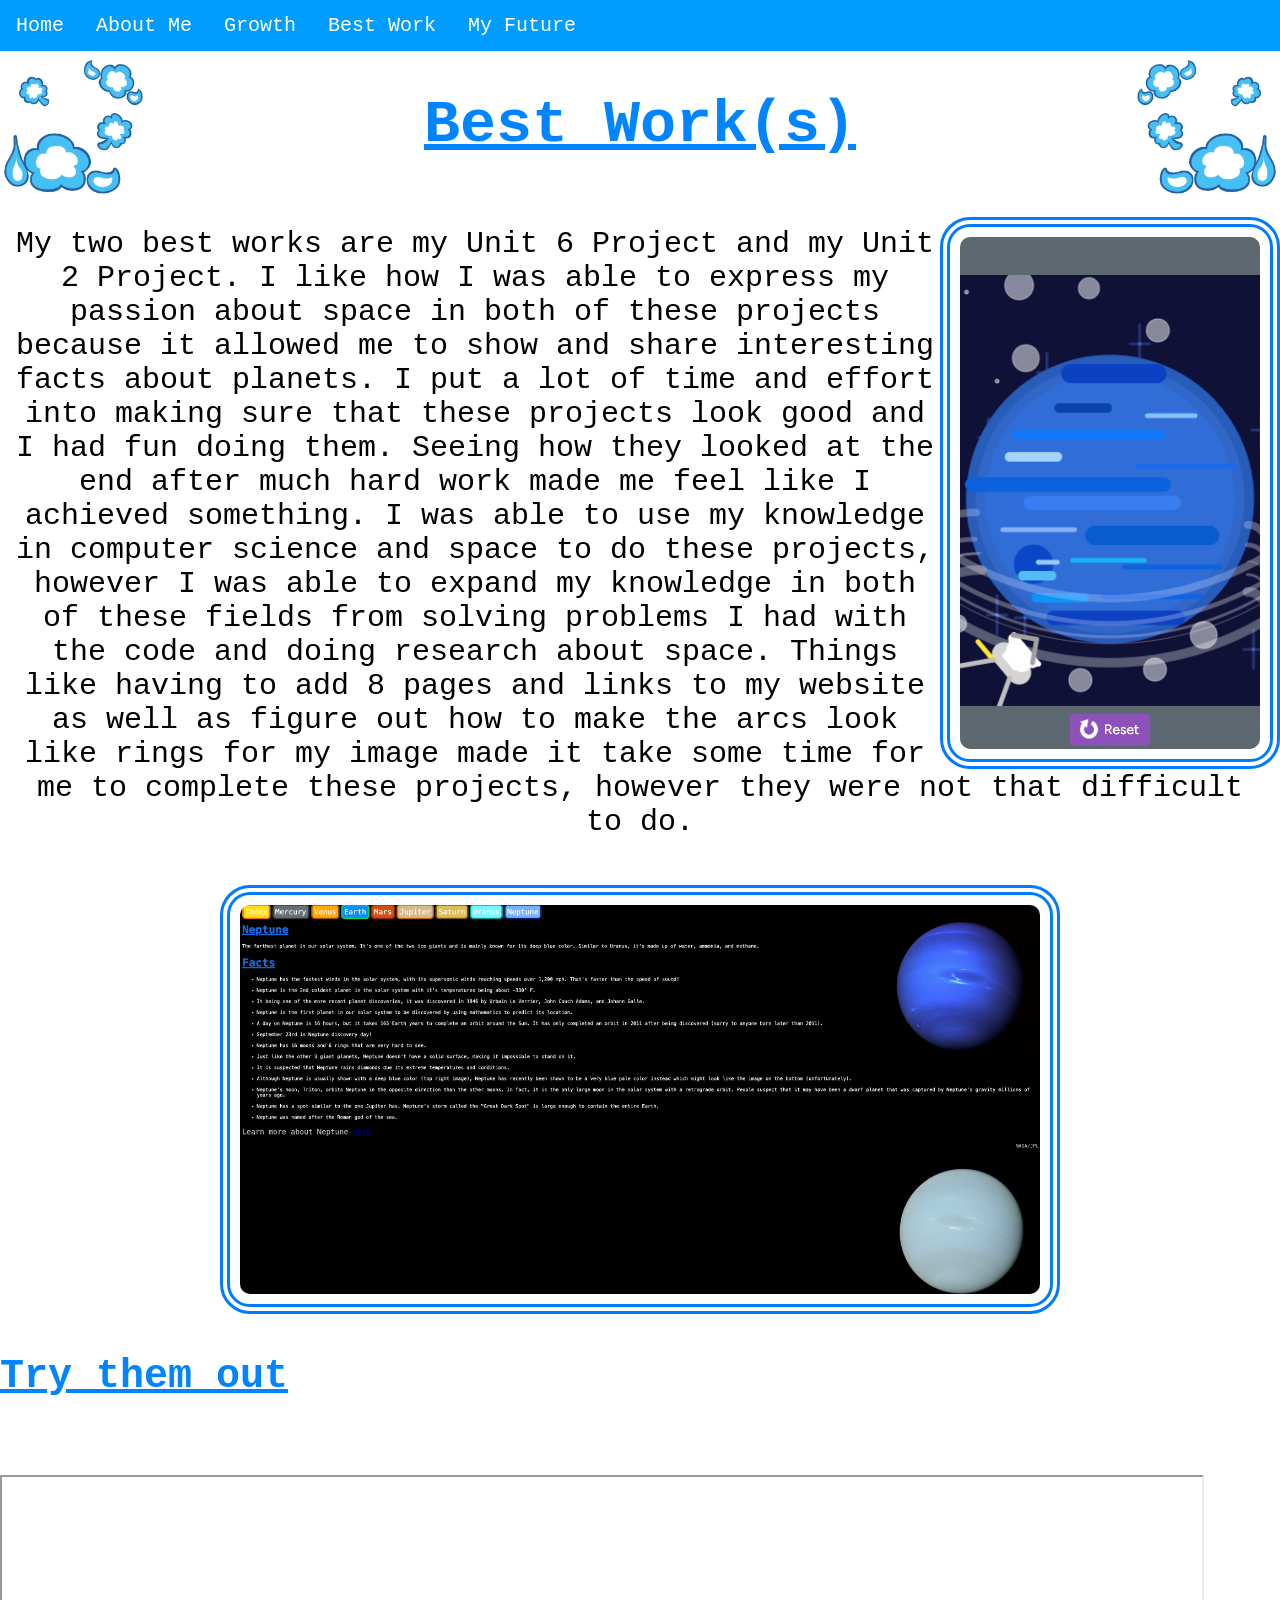
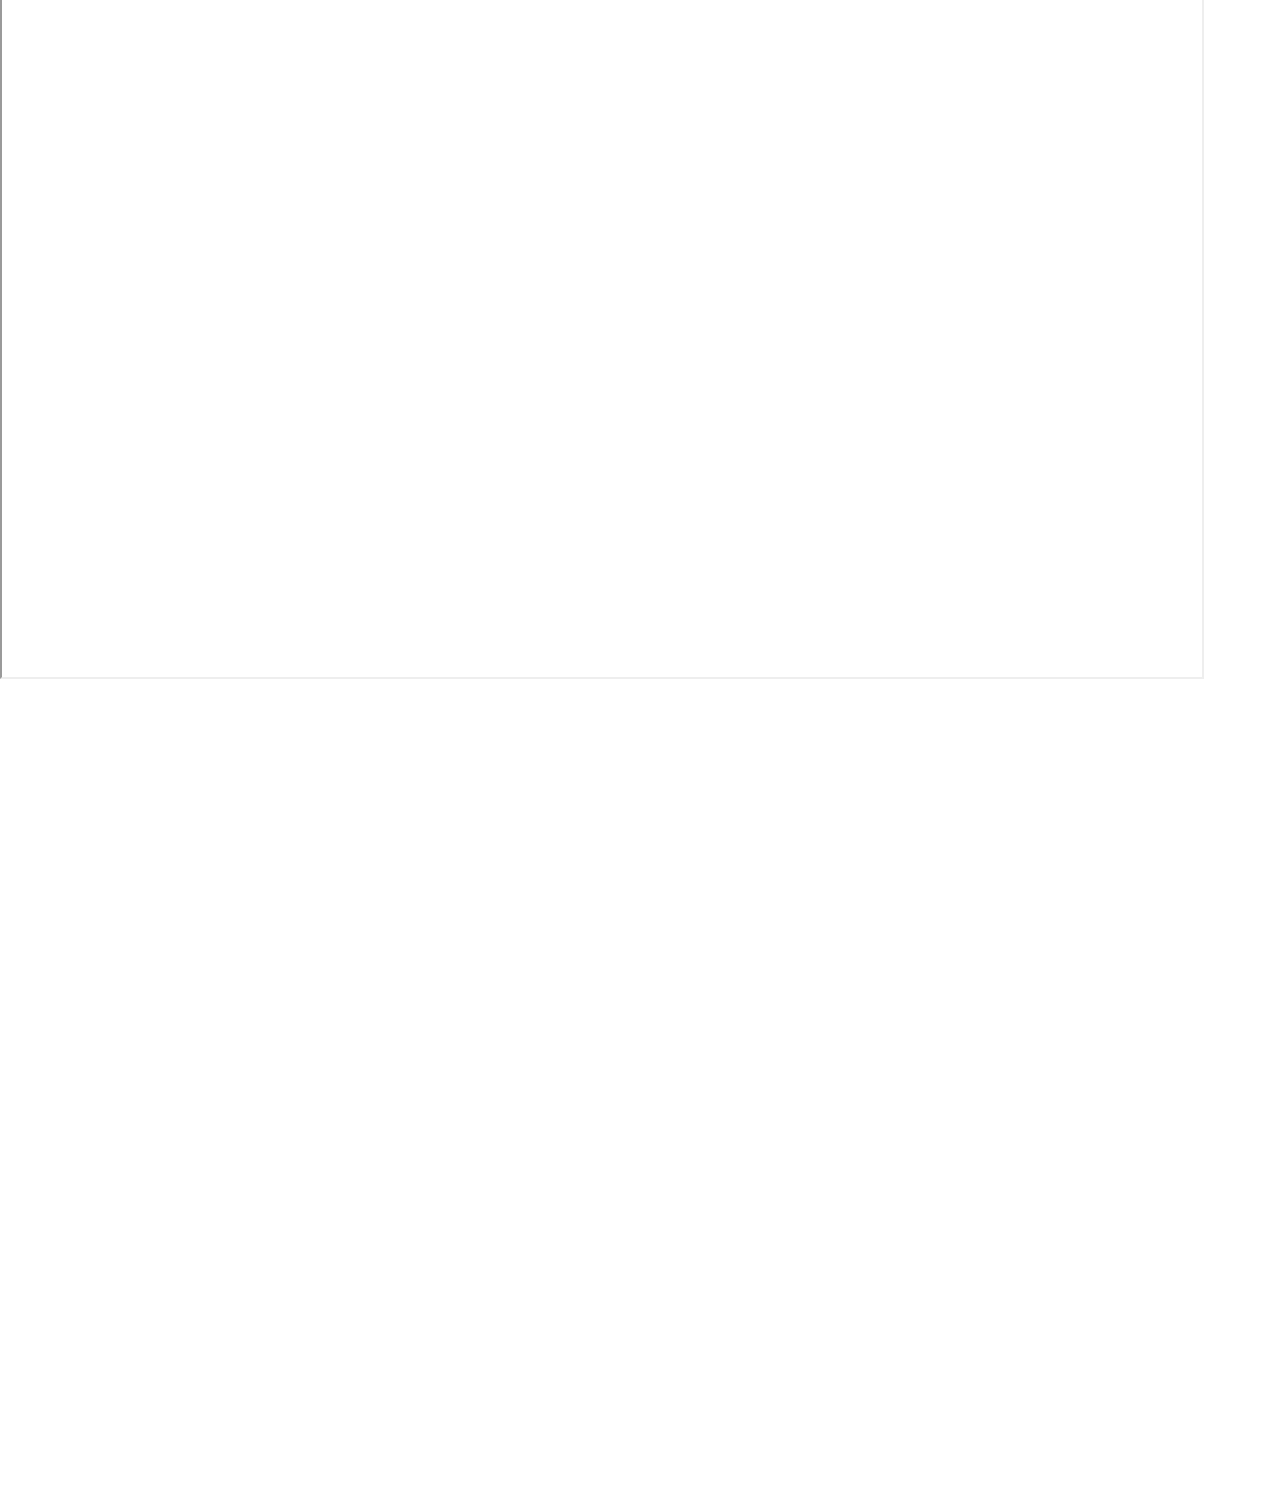
==== best-work.html @ fc5b7c2a "Add files via upload" ====
<html>
  <head>
    <link rel="stylesheet" href="style.css">
  </head>
  <body>
    
  <ul>
  <li><a href="index.html">Home</a></li>
  <li><a href="about-me.html">About Me</a></li>
  <li><a href="growth.html">Growth</a></li>
  <li><a href="best-work.html"> Best Work</a></li>
  <li><a href="my-future.html">My Future</a></li>
</ul>

    <img class="decor1" src="flowers2.png" alt="flowers">

    <img class="decor2" src="flowers1.png" alt"flowers">
    <h1 class="index-header"> Best Work(s)</h1>

    <br>

    <img class="side-photo" src="Neptune.png" alt="Unit 6 Project">

    
    <p class="paragraph"> My two best works are my Unit 6 Project and my Unit 2 Project. I like how I was able to express my passion about space in both of these projects because it allowed me to show and share interesting facts about planets. I put a lot of time and effort into making sure that these projects look good and I had fun doing them. Seeing how they looked at the end after much hard work made me feel like I achieved something. I was able to use my knowledge in computer science and space to do these projects, however I was able to expand my knowledge in both of these fields from solving problems I had with the code and doing research about space. Things like having to add 8 pages and links to my website as well as figure out how to make the arcs look like rings for my image made it take some time for me to complete these projects, however they were not that difficult to do.
</p>

    <br>
    <br>
    
    <div class="container">

      <img class="side-photo2" src="Website.png" alt="Unit 2 Project">
      
    </div>
   
    <h3 class="list-header"> Try them out</h3>

    <br>
    <br>
    
    <iframe width="1200" height="800" src="https://codeprojects.org/projects/weblab/abab1b35-0095-429c-a593-8fb50475a0e8" title="solar system website"></iframe>

    <iframe width="550" height="800" style="border: 0px;" src="https://studio.code.org/projects/applab/ce70a788-684f-4e54-acdf-7db86fe2a7ba/embed"></iframe>


  </body>
</html>
---- style.css ----
body {
  margin: 0;
  padding: 0;
}

h2, p {
  margin: 10px;
}

ul {
  list-style-type: none;
  margin: 0;
  padding: 0;
  overflow: hidden;
  background-color: #009dff;
}

ul li {
  float: left;
}

ul li a {
  display: block;
  color: #ffffff;
  text-align: center;
  padding: 14px 16px;
  text-decoration: none;
  font-family: monospace;
  font-size: 20px;
}

ul li a:hover {
  background-color: #0055ff;
}

.index-header {

  font-family: monospace;
  font-size: 60px;
  text-align: center;
  color: #0084ff;
  text-decoration: underline;
  
}

img {

  width: 500px;
  float: right;
  border-radius: 30px;
}

.paragraph {

  font-family: monospace;
  font-size: 30px;
  text-align: center;
}

.decor1 {

  width: 150px;
  float: left;
}

.decor2 {

  width: 150px;
  float: right;
}

.list {

  background-color: white;
  font-family: monospace;
  font-size: 25px;
}

.list-header {

  font-family: monospace;
  font-size: 40px;
  text-align: left;
  color: #0084ff;
  text-decoration: underline;
  
}

.drawing {
 display: block;
  margin: auto;
  width: 800px;
  border-radius: 30px;
  border-style: double;
  border-color:  #007bff;
  border-width: 10px;
  
}

.container {

  display: flex;
  justify-content: center;
}

.opacity {

  opacity: 0.5;
  font-family: monospace;
  font-size: 30px;
  text-align: center;
}

.index-photo {

  width: 1500px;
  height: 800px;
}

.side-photo {

 float: right;
  width: 300px;
  border-radius: 30px;
  border-style: double;
  border-color:  #007bff;
  border-width: 10px;
  padding: 10px;
  
}

.side-photo2 {
  
  width: 800px;
  border-radius: 30px;
  border-style: double;
  border-color:  #007bff;
  border-width: 10px;
  padding: 10px;
  
}
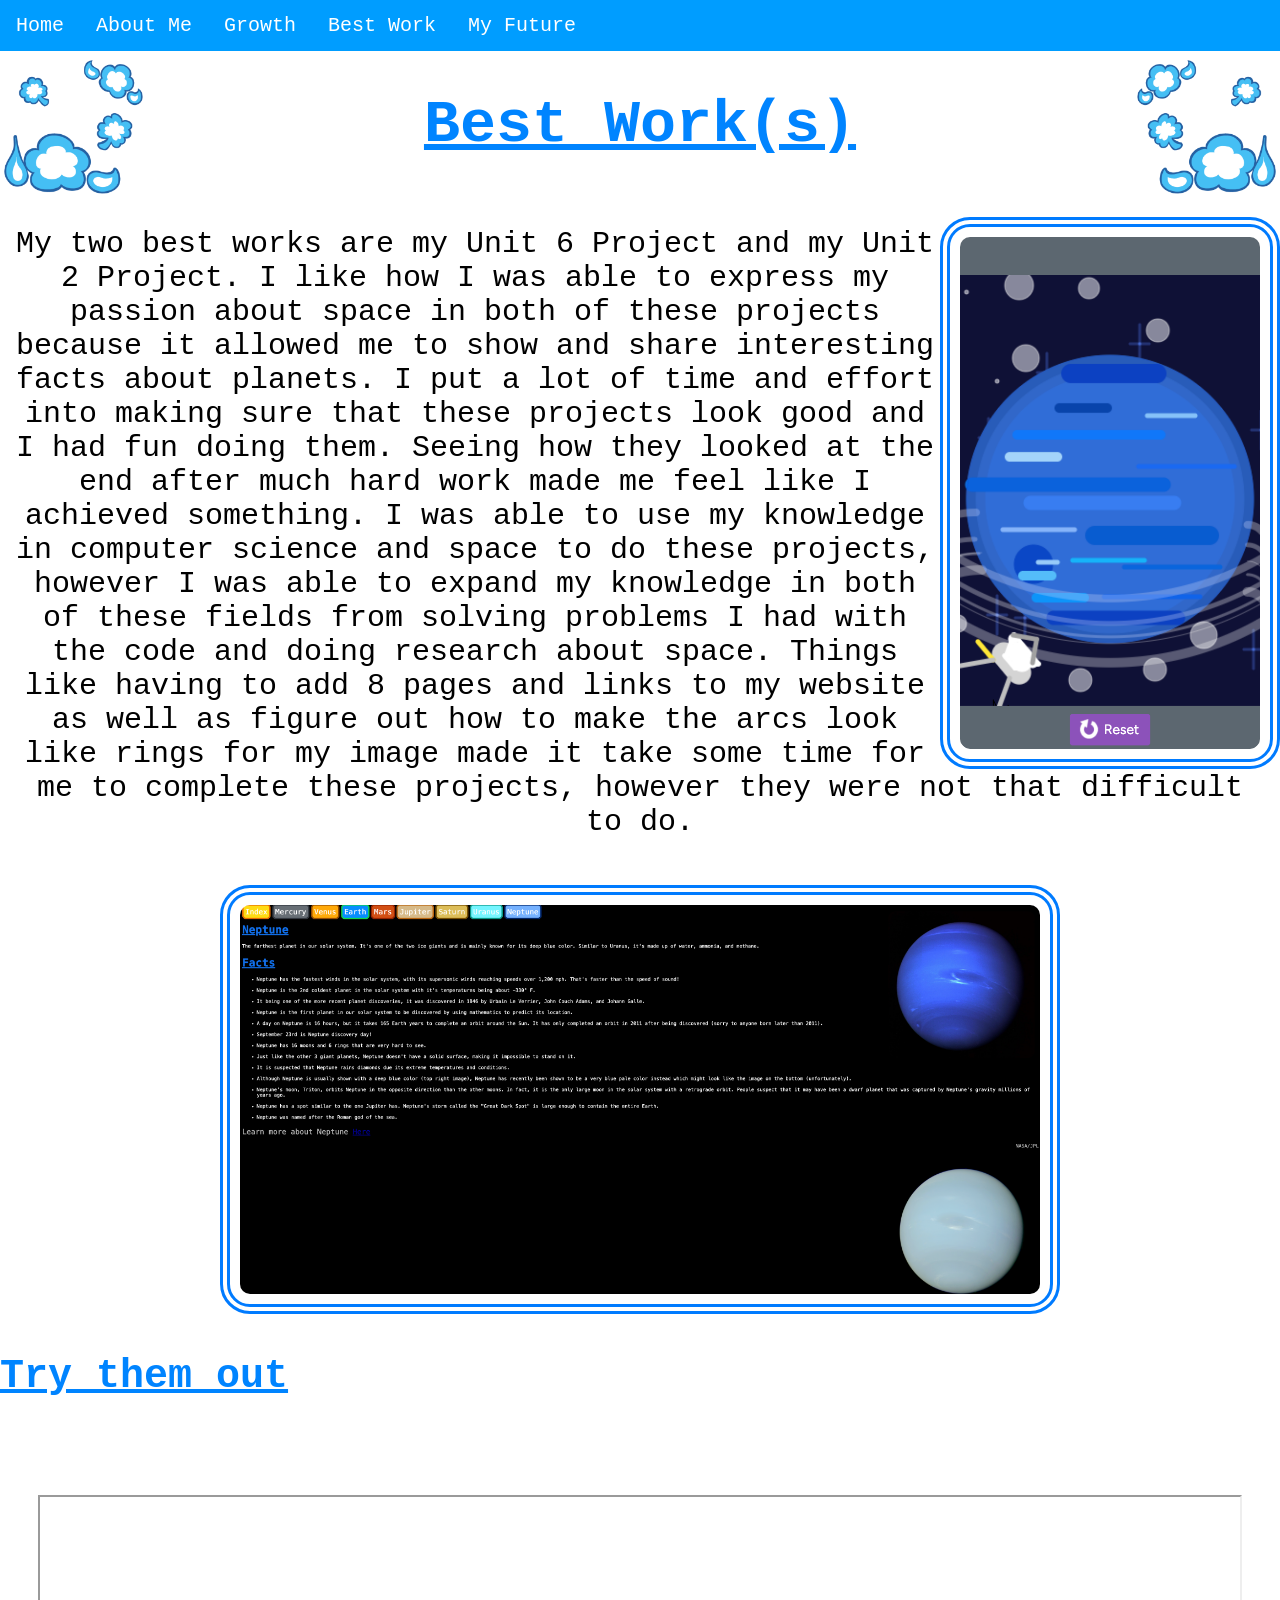
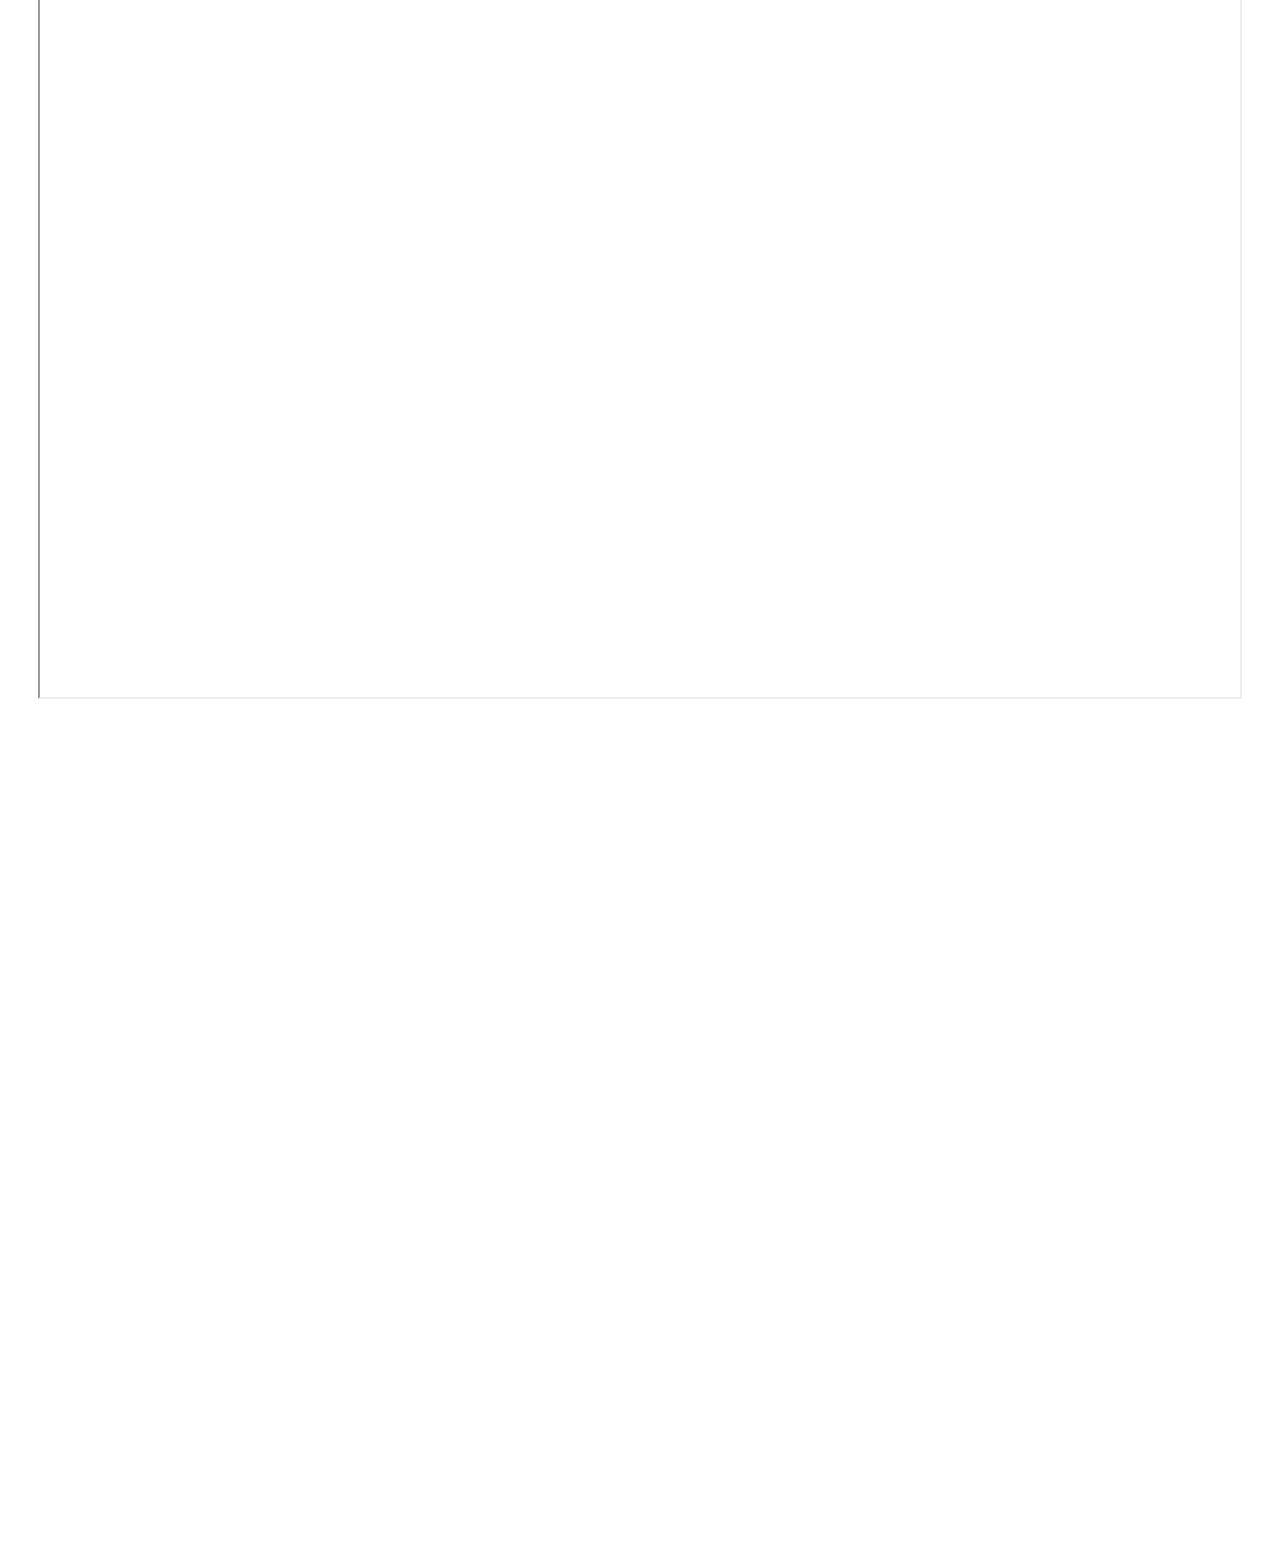
==== commit 2067a78f: "Update best-work.html" ====
--- a/best-work.html
+++ b/best-work.html
@@ -39,11 +39,11 @@
     <br>
     <br>
     
-    <iframe width="1200" height="800" src="https://codeprojects.org/projects/weblab/abab1b35-0095-429c-a593-8fb50475a0e8" title="solar system website"></iframe>
+    <iframe class="iframe"width="1200" height="800" src="https://slanier2028.github.io/My-Unit-2-Website/" title="solar system website"></iframe>
 
-    <iframe width="550" height="800" style="border: 0px;" src="https://studio.code.org/projects/applab/ce70a788-684f-4e54-acdf-7db86fe2a7ba/embed"></iframe>
+    <iframe class="iframe" width="550" height="800" style="border: 0px;" src="https://studio.code.org/projects/applab/ce70a788-684f-4e54-acdf-7db86fe2a7ba/embed"></iframe>
 
 
   </body>
 </html>
-  +  
--- a/style.css
+++ b/style.css
@@ -140,3 +140,10 @@
   padding: 10px;
   
 }
+
+.iframe {
+  
+    display: block;
+  margin: 20px auto;
+  
+}
